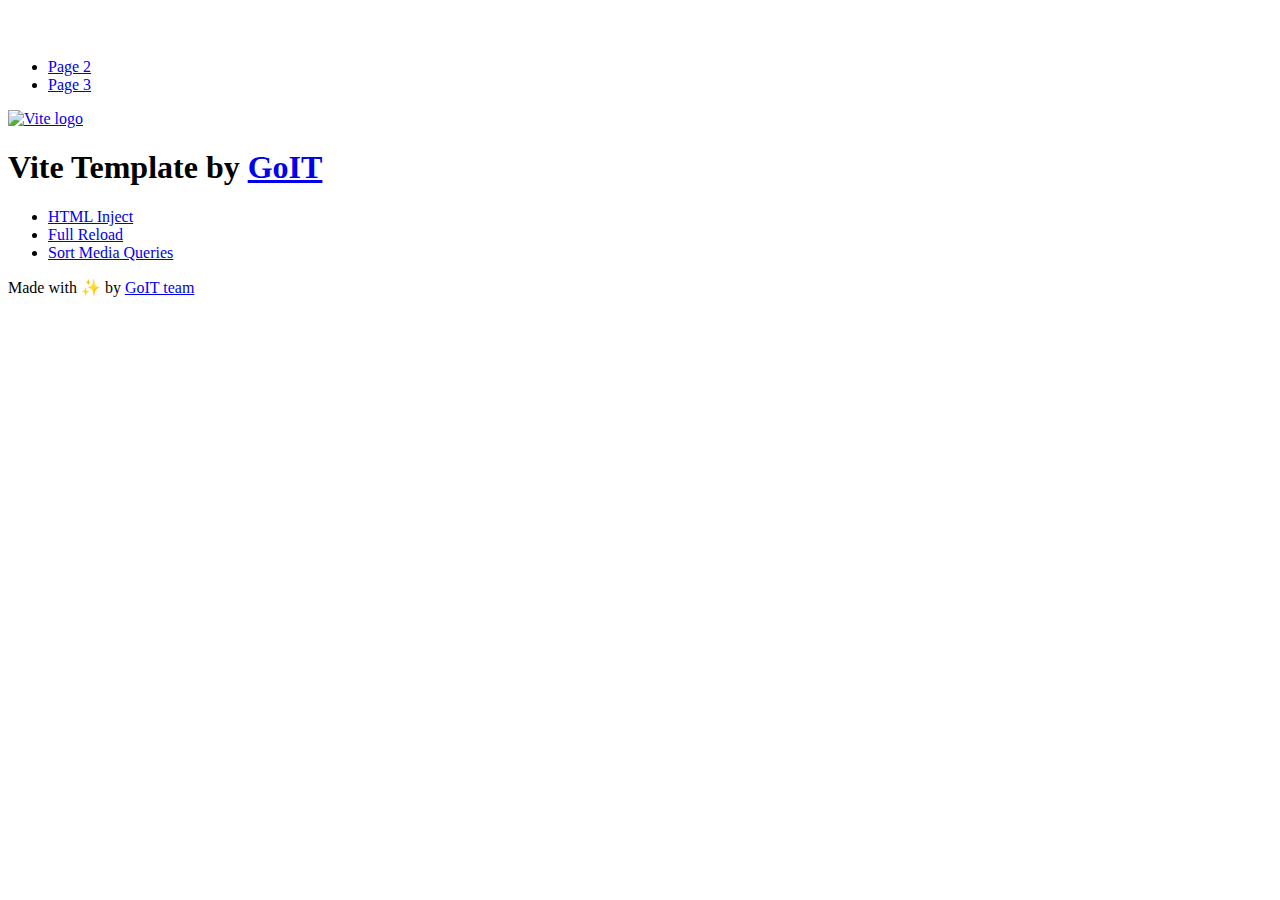
==== index.html @ cc04645a "Deploying to gh-pages from @ AdrianZ96/goit-js-hw-10@c290f598b372767b3ee6731355fdfc63d40dda79 🚀" ====
<!DOCTYPE html>
<html lang="en">
  <head>
    <meta charset="UTF-8" />
    <link rel="icon" type="image/svg+xml" href="/vanilla-app-template/favicon.svg" />
    <meta name="viewport" content="width=device-width, initial-scale=1.0" />
    <title>Vanilla App Template</title>
    <script type="module" crossorigin src="/vanilla-app-template/index.js"></script>
    <link rel="stylesheet" crossorigin href="/vanilla-app-template/assets/styles-DvPDDfy5.css">
  </head>
  <body>
    <header class="header">
  <div class="container">
    <nav class="nav">
      <a class="nav-logo" href="./index.html" aria-label="Site logo">
        <svg class="nav-logo-icon" width="100" height="30">
          <use href="/vanilla-app-template/assets/sprite-E8vg0sBb.svg#logo"></use>
        </svg>
      </a>
      <ul class="nav-list">
        <li class="nav-item">
          <a class="nav-link {=$highlight-act}" href="./page-2.html">Page 2</a>
        </li>
        <li class="nav-item">
          <a class="nav-link {=$highlight-curr}" href="./page-3.html">Page 3</a>
        </li>
      </ul>
    </nav>
  </div>
</header>


    <main>
      <!-- Loads the specified .html file -->
      <section class="vite-promo">
  <div class="container">
    <div class="vite-promo-thumb">
      <a
        class="vite-promo-link"
        href="https://vitejs.dev/"
        target="_blank"
        rel="noopener noreferrer"
        aria-label="Link to Vite official website"
        title="Vite.js  build tool"
      >
        <!-- Path to images as from index.html file -->
        <img
          class="pic"
          src="/vanilla-app-template/assets/vite-logo-9o_aqrTe.png"
          alt="Vite logo"
          width="640"
          height="640"
        />
      </a>
    </div>
    <h1 class="main-title">
      <span class="main-title-gradient">Vite</span>
      Template by
      <a
        class="main-title-link"
        href="https://github.com/goitacademy/vanilla-app-template"
        target="_blank"
        rel="noopener noreferrer"
      >
        GoIT
      </a>
    </h1>
  </div>
</section>

      <article class="badges">
  <div class="container">
    <ul class="badges-list">
      <li class="badges-item">
        <a
          class="badges-link"
          href="https://www.npmjs.com/package/vite-plugin-html-inject"
          target="_blank"
          rel="noopener noreferrer"
        >
          HTML Inject
        </a>
      </li>
      <li class="badges-item">
        <a
          class="badges-link"
          href="https://www.npmjs.com/package/vite-plugin-full-reload"
          target="_blank"
          rel="noopener noreferrer"
        >
          Full Reload
        </a>
      </li>
      <li class="badges-item">
        <a
          class="badges-link"
          href="https://www.npmjs.com/package/postcss-sort-media-queries"
          target="_blank"
          rel="noopener noreferrer"
        >
          Sort Media Queries
        </a>
      </li>
    </ul>
  </div>
</article>

    </main>

    <footer class="footer">
  <div class="container">
    <p class="footer-desc">
      Made with ✨ by
      <a
        class="footer-link"
        href="https://goit.global/ua/"
        target="_blank"
        rel="noopener noreferrer"
      >
        GoIT team
      </a>
    </p>
  </div>
</footer>


  </body>
</html>
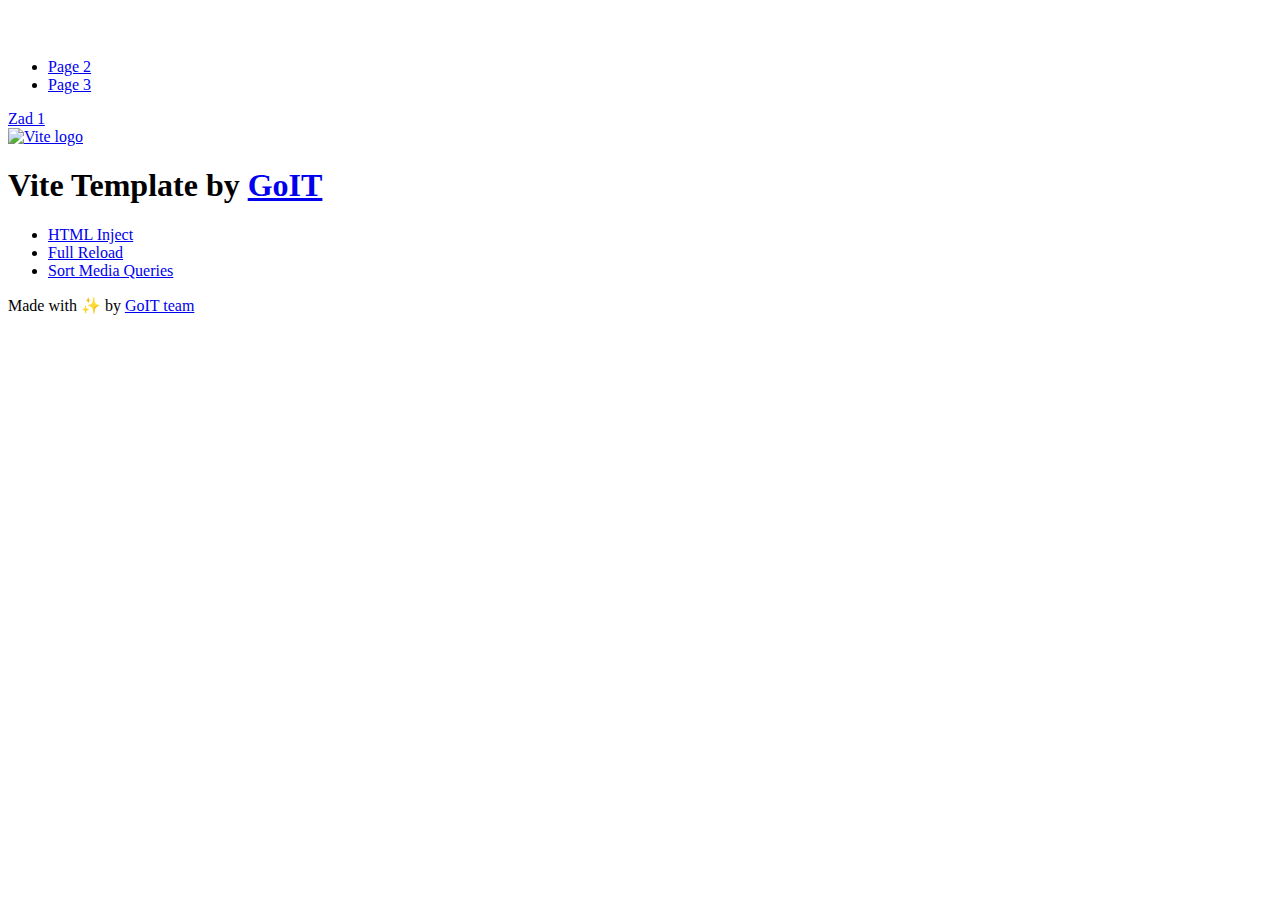
==== commit 1603da96: "Deploying to gh-pages from @ AdrianZ96/goit-js-hw-10@ec7d072c4d8fa7fae25ee98608e0ad3d561a105b 🚀" ====
--- a/index.html
+++ b/index.html
@@ -2,11 +2,11 @@
 <html lang="en">
   <head>
     <meta charset="UTF-8" />
-    <link rel="icon" type="image/svg+xml" href="/vanilla-app-template/favicon.svg" />
+    <link rel="icon" type="image/svg+xml" href="/goit-js-hw-10/favicon.svg" />
     <meta name="viewport" content="width=device-width, initial-scale=1.0" />
     <title>Vanilla App Template</title>
-    <script type="module" crossorigin src="/vanilla-app-template/index.js"></script>
-    <link rel="stylesheet" crossorigin href="/vanilla-app-template/assets/styles-DvPDDfy5.css">
+    <script type="module" crossorigin src="/goit-js-hw-10/index.js"></script>
+    <link rel="stylesheet" crossorigin href="/goit-js-hw-10/assets/styles-DvPDDfy5.css">
   </head>
   <body>
     <header class="header">
@@ -14,7 +14,7 @@
     <nav class="nav">
       <a class="nav-logo" href="./index.html" aria-label="Site logo">
         <svg class="nav-logo-icon" width="100" height="30">
-          <use href="/vanilla-app-template/assets/sprite-E8vg0sBb.svg#logo"></use>
+          <use href="/goit-js-hw-10/assets/sprite-E8vg0sBb.svg#logo"></use>
         </svg>
       </a>
       <ul class="nav-list">
@@ -29,7 +29,7 @@
   </div>
 </header>
 
-
+<a href="./partials/01-timer.html">Zad 1</a>
     <main>
       <!-- Loads the specified .html file -->
       <section class="vite-promo">
@@ -46,7 +46,7 @@
         <!-- Path to images as from index.html file -->
         <img
           class="pic"
-          src="/vanilla-app-template/assets/vite-logo-9o_aqrTe.png"
+          src="/goit-js-hw-10/assets/vite-logo-9o_aqrTe.png"
           alt="Vite logo"
           width="640"
           height="640"
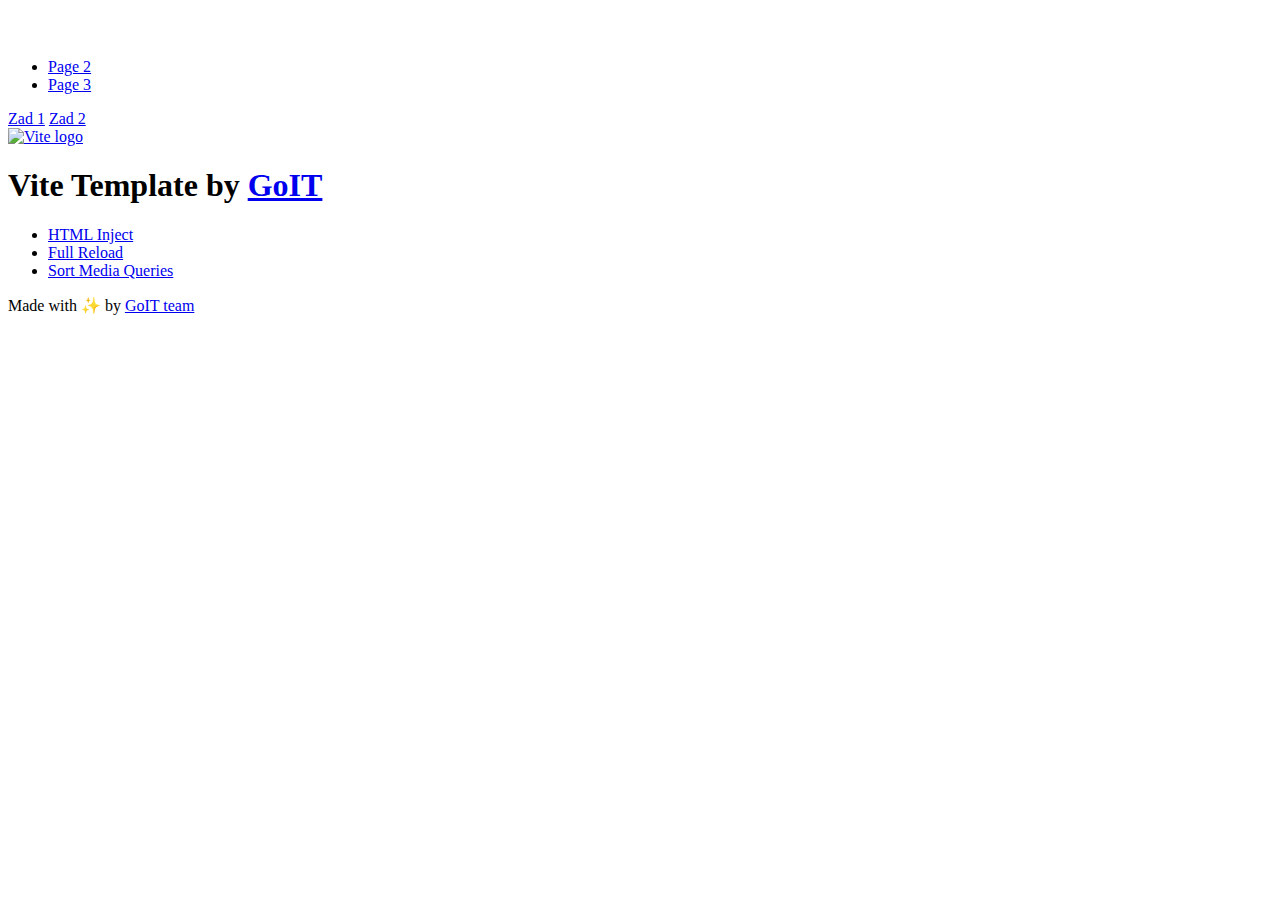
==== commit 105aaab8: "Deploying to gh-pages from @ AdrianZ96/goit-js-hw-10@7ef759399d40d1a830280b32600ef512565a3e7a 🚀" ====
--- a/index.html
+++ b/index.html
@@ -30,6 +30,7 @@
 </header>
 
 <a href="./partials/01-timer.html">Zad 1</a>
+<a href="./partials/2-snackbar.html">Zad 2</a>
     <main>
       <!-- Loads the specified .html file -->
       <section class="vite-promo">
